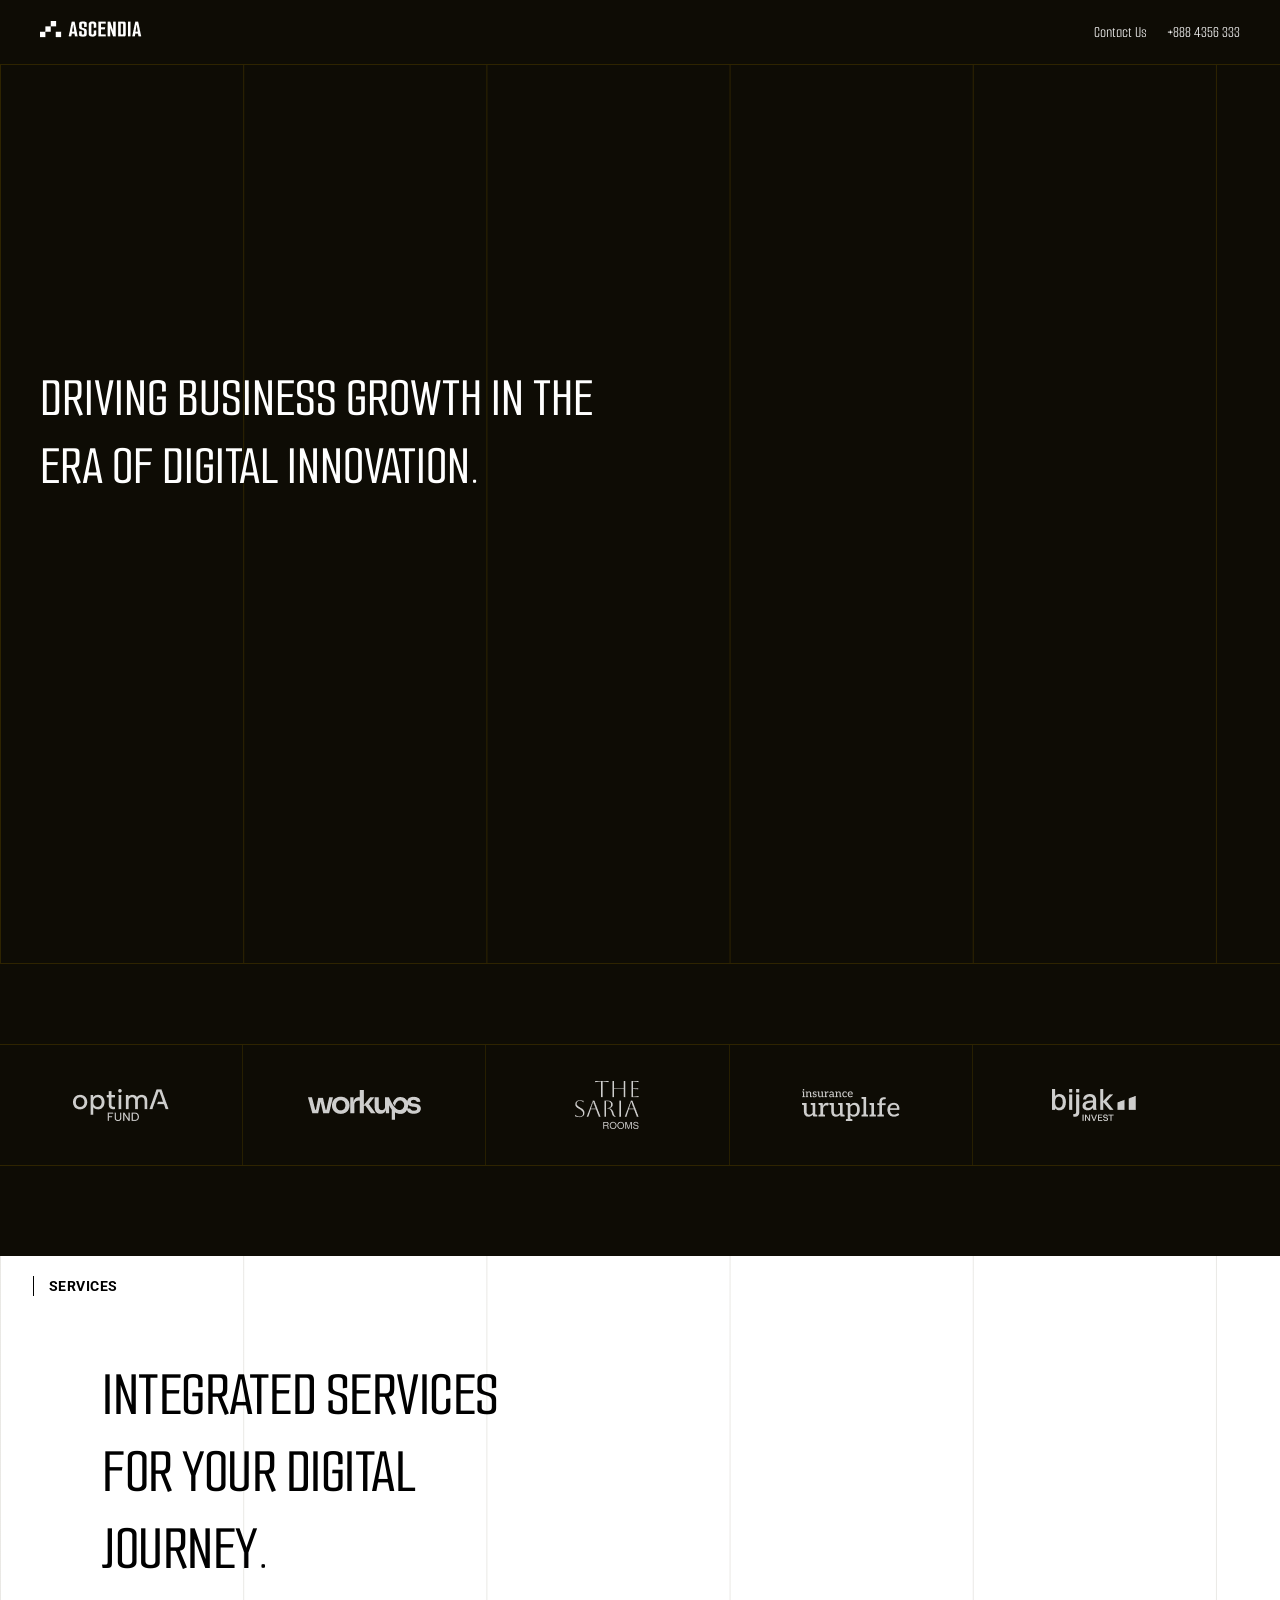
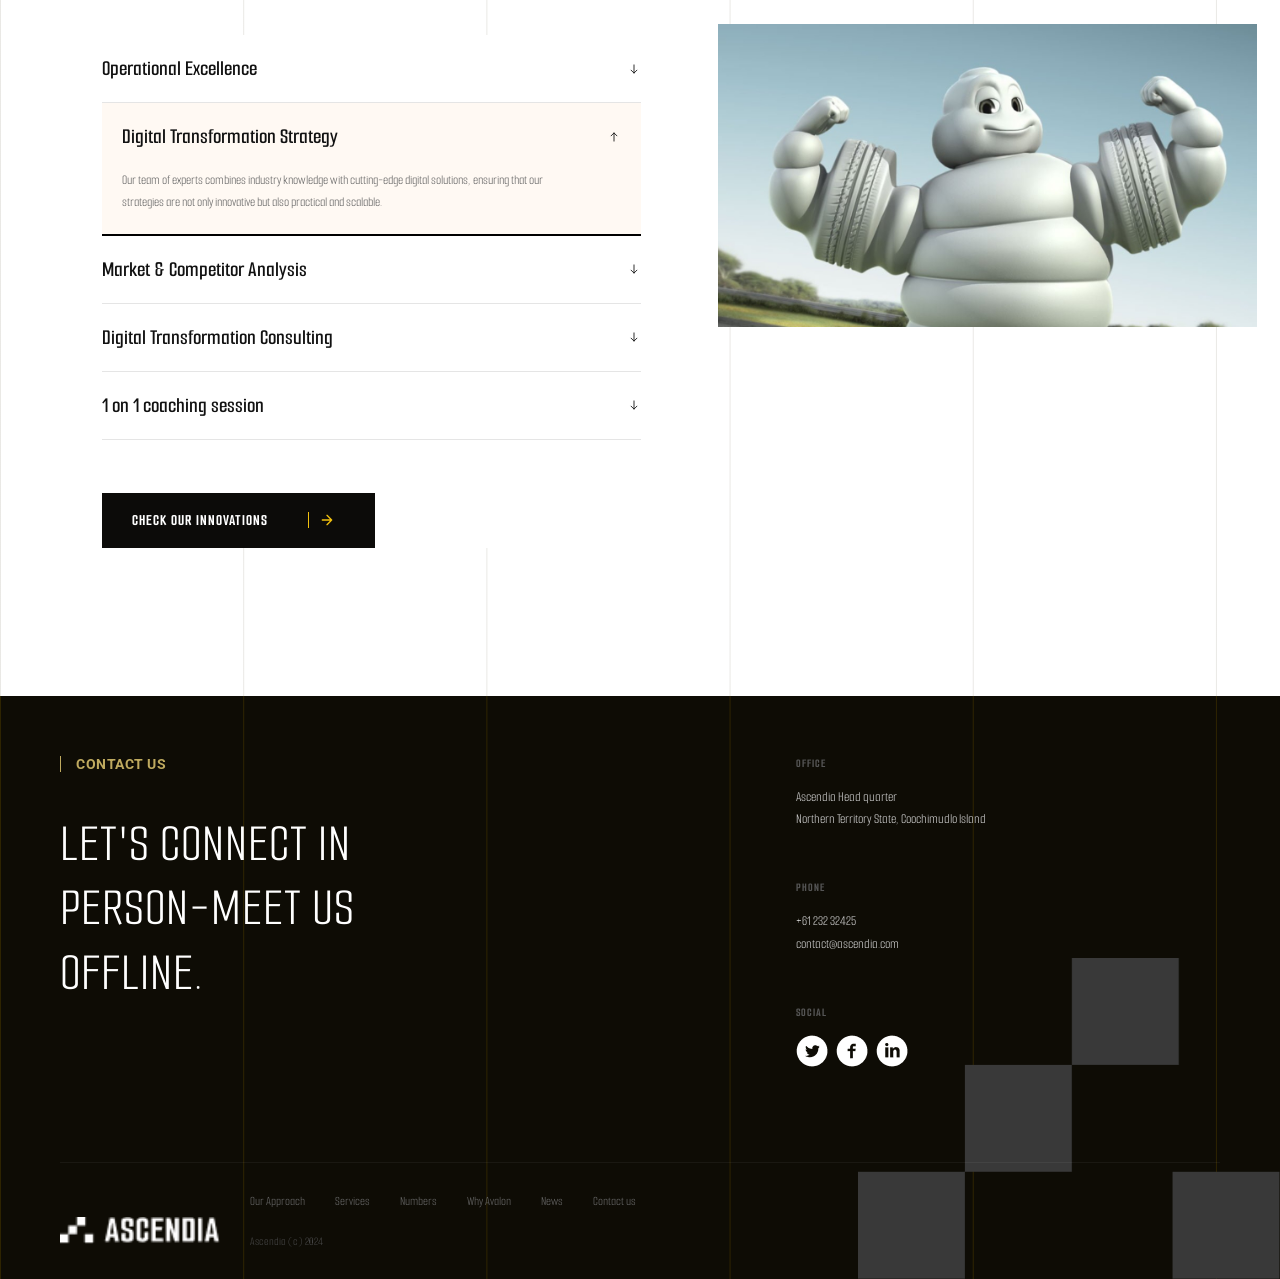
==== index.html @ 7db8bd5d "web development test completed" ====
<!DOCTYPE html>
<html lang="en">
<head>
  <meta charset="UTF-8" />
  <meta name="viewport" content="width=device-width, initial-scale=1.0" />
  <title>Ascendia</title>
  <link rel="stylesheet" href="styles.css" />
<link rel="preconnect" href="https://fonts.googleapis.com">
<link rel="preconnect" href="https://fonts.gstatic.com" crossorigin>
<link href="https://fonts.googleapis.com/css2?family=Roboto:ital,wght@0,100..900;1,100..900&family=Smooch+Sans:wght@500&display=swap" rel="stylesheet">
</head>
<body>

  <!-- HEADER -->
  <header class="header">
     <a href="index.html" class="logo">  <img src="/assets//pictures/logo.png" alt=""></a>

    <nav class="nav">
      <a href="#">Contact Us</a>
      
      <span class="menu-btn" id="menuBtn">＝</span>
      <span class="menu-btn2" id="menuBtn">+888 4356 333</span>
    </nav>
  </header>

  <!-- HERO -->
  <section class="hero">
    <div class="hero-content">
      
        DRIVING BUSINESS
        GROWTH IN THE ERA
        OF DIGITAL INNOVATION.
     
    </div>

    <div class="hero-media">
      <video
        src="assets/videos/hero_vid.mp4"
        autoplay
        muted
        loop
        playsinline
      ></video>
    </div>
  </section>
<section class="brands">
  <div class="brands-track">
    <div class="brand-item"><img src="/assets/pictures/optimA.png" alt="" /></div>
    <div class="brand-item"><img src="/assets/pictures/Union (1).png" alt="" /></div>
    <div class="brand-item"><img src="/assets/pictures/Group 8.png" alt="" /></div>
    <div class="brand-item">
        <img src="/assets/pictures/Group 6.png" alt="" />
    </div>
    <div class="brand-item"><img src="/assets/pictures/Group 7.png" alt="" /></div>

  </div>
</section>
<section class="services-section">

        <div class="container">
            <div class="content-wrapper">
                
                <div class="left-column">
                    
                    <div class="top-label">
                        <span class="label-line"></span>
                        <span class="label-text roboto-font">Services</span>
                    </div>

                    <div class="main-heading">
                        INTEGRATED SERVICES <br>
                        FOR YOUR DIGITAL <br>
                        JOURNEY.
                    </div>

                    <div class="accordion roboto-font">
                        
                        <div class="accordion-item">
                            <button class="accordion-header">
                                <span>Operational Excellence</span>
                                <svg class="arrow" width="14" height="14" viewBox="0 0 24 24" fill="none" xmlns="http://www.w3.org/2000/svg">
    <path d="M12 5V19" stroke="currentColor" stroke-width="1.5" stroke-linecap="round"/>
    <path d="M7 14L12 19L17 14" stroke="currentColor" stroke-width="1.5" stroke-linecap="round" stroke-linejoin="round"/>
</svg>
                            </button>
                            <div class="accordion-content">
                                <p>Our operational strategies streamline your processes to maximize efficiency and reduce costs.</p>
                            </div>
                        </div>

                        <div class="accordion-item active">
                            <button class="accordion-header">
                                <span>Digital Transformation Strategy</span>
                                <svg class="arrow" width="14" height="14" viewBox="0 0 24 24" fill="none" xmlns="http://www.w3.org/2000/svg">
    <path d="M12 5V19" stroke="currentColor" stroke-width="1.5" stroke-linecap="round"/>
    <path d="M7 14L12 19L17 14" stroke="currentColor" stroke-width="1.5" stroke-linecap="round" stroke-linejoin="round"/>
</svg>
                            </button>
                            <div class="accordion-content">
                                <p>Our team of experts combines industry knowledge with cutting-edge digital solutions, ensuring that our strategies are not only innovative but also practical and scalable.</p>
                            </div>
                        </div>

                        <div class="accordion-item">
                            <button class="accordion-header">
                                <span>Market & Competitor Analysis</span>
                                <svg class="arrow" width="14" height="14" viewBox="0 0 24 24" fill="none" xmlns="http://www.w3.org/2000/svg">
    <path d="M12 5V19" stroke="currentColor" stroke-width="1.5" stroke-linecap="round"/>
    <path d="M7 14L12 19L17 14" stroke="currentColor" stroke-width="1.5" stroke-linecap="round" stroke-linejoin="round"/>
</svg>
                            </button>
                            <div class="accordion-content">
                                <p>We analyze the market landscape to identify opportunities and give you a competitive edge.</p>
                            </div>
                        </div>

                        <div class="accordion-item">
                            <button class="accordion-header">
                                <span>Digital Transformation Consulting</span>
                                <svg class="arrow" width="14" height="14" viewBox="0 0 24 24" fill="none" xmlns="http://www.w3.org/2000/svg">
    <path d="M12 5V19" stroke="currentColor" stroke-width="1.5" stroke-linecap="round"/>
    <path d="M7 14L12 19L17 14" stroke="currentColor" stroke-width="1.5" stroke-linecap="round" stroke-linejoin="round"/>
</svg>
                            </button>
                            <div class="accordion-content">
                                <p>Expert consulting to guide your business through every step of digital adoption.</p>
                            </div>
                        </div>

                        <div class="accordion-item">
                            <button class="accordion-header">
                                <span>1 on 1 coaching session</span>
                                <svg class="arrow" width="14" height="14" viewBox="0 0 24 24" fill="none" xmlns="http://www.w3.org/2000/svg">
    <path d="M12 5V19" stroke="currentColor" stroke-width="1.5" stroke-linecap="round"/>
    <path d="M7 14L12 19L17 14" stroke="currentColor" stroke-width="1.5" stroke-linecap="round" stroke-linejoin="round"/>
</svg>
                            </button>
                            <div class="accordion-content">
                                <p>Personalized coaching to empower your leadership team with digital fluency .</p>
                            </div>
                        </div>
       <a href="services.html" class="cta-button smooch-font">
                        <span class="cta-button-text">Check our innovations</span>
                        <span>  <span class="label-line2"><svg width="16" height="16" viewBox="0 0 24 24" fill="none" stroke="#F2C10E" stroke-width="2">
    <path d="M5 12h14M12 5l7 7-7 7" stroke-linecap="round" stroke-linejoin="round"/>
</svg></span>
                   </span>
                    </a>
                    </div>

             

                </div>

                <div class="right-column">
                        <img src="/assets//pictures/section_2.jpg" alt="Digital Journey Mascot" class="feature-image">
                    <
                </div>

            </div>
        </div>
    </section>
    <footer class="footer">

        <div class="footer-container">
            <div class="footer-main">
                <div class="footer-left">
                    <div class="contact-label">
                        <span class="label-text roboto-font">Contact Us</span>
                    </div>
                    <div class="footer-heading">
                        LET'S CONNECT IN<br>
                        PERSON-MEET US<br>
                        OFFLINE.
                    </div>
                </div>

                <div class="footer-right">
                    <div class="info-block">
                        <h3>OFFICE</h3>
                        <p>Ascendia Head quarter<br>Northern Territory State, Coochimudlo Island</p>
                    </div>

                    <div class="info-block">
                        <h3>PHONE</h3>
                        <p>+61 232 32425<br>contact@ascendia.com</p>
                    </div>

                    <div class="info-block">
                        <h3>SOCIAL</h3>
                       <img src="/assets//pictures/icons.png" alt="">
                    </div>
                
                </div>
            </div>

            <div class="footer-bottom">
                <div class="logo-area">
                    <img src="/assets//pictures//logo.png" alt="">
                    <p class="copyright">Ascendia (c) 2024</p>
                </div>
                <div class="bottom-links">
                    <nav class="footer-nav">
                        <a href="#">Our Approach</a>
                        <a href="#">Services</a>
                        <a href="#">Numbers</a>
                        <a href="#">Why Avalon</a>
                        <a href="#">News</a>
                        <a href="#">Contact us</a>
                    </nav>
                     <p class="copyright">Ascendia (c) 2024</p>
                </div>
            </div>
        </div>
            <div class="large_logo"><img src="/assets//pictures/large_logo.png" alt=""></div>
    </footer>
  <script src="script.js"></script>
</body>
</html>
---- styles.css ----
@import url('https://fonts.googleapis.com/css2?family=Smooch+Sans:wght@500&display=swap');
* {
  margin: 0;
  padding: 0;
  box-sizing: border-box;
   font-family: "Smooch Sans", sans-serif;
  font-optical-sizing: auto;
  font-style: normal;
}

body {
 background: #0E0C05;
  position: relative;


  color: #fff;
  overflow-x: hidden;
}
.smooch-font {
  font-family: "Smooch Sans", sans-serif;
  font-optical-sizing: auto;
  font-weight: 500;
  font-style: normal;
}
.roboto-font {
  font-family: "Roboto", sans-serif!important;
  font-optical-sizing: auto;
  font-style: normal;
}
.header {
    position: fixed;
    top: 0;
    left: 0;
    right: 0;
    z-index: 10;
  display: flex;
  justify-content: space-between;
  align-items: center;
  padding: 20px 40px;
  width: 100%;
  height: 64px;
  background: #0E0C05;
}

.logo {
  font-weight: bold;
  letter-spacing: 2px;
}

.nav {
  display: flex;
  align-items: center;
  gap: 20px;
}

.nav a {
  color: #fff;
  text-decoration: none;
  font-size: 16px;
}

.menu-btn {
  font-size: 30px;
  cursor: pointer;
  display: none;
}
.menu-btn2 {
  font-size: 16px;
  cursor: pointer;
  display: flex;
}

.hero {
  position: relative;
  display: flex;
  align-items: center;
  min-height: 100vh; 
  width: 100%;
  overflow: hidden;
    background-color: #0E0C0500;
opacity: 1;
background-size: 19% 19%;
background-image:  repeating-linear-gradient(to right, #2E2401, #2E2401 1px, #0E0C05 1px, #0E0C05);

  margin-top: 64px;
  border-top: 1px solid #2E2401;
  
  border-bottom: 1px solid #2E2401;
}

.hero-content {
  position: absolute;
  top: 29%;
  width: 50%;
  z-index: 2;
  padding: 40px;
  font-size: 56px;
  line-height: 1.2;
  font-weight: 500;
}

.hero-media {
  position: absolute;
  top: 0;
  right: 0;
  width: 60%;
  height: 100%;
  overflow: hidden;
}

.hero-media video {
  position: absolute;
  inset: 0;
  width: 100%;
  height: 100%;
  object-fit: cover;
}

/* .hero-media::after {
  content: "";
  position: absolute;
  inset: 0;
  background: linear-gradient(
    to left,
    rgba(0, 0, 0, 0.15),
    rgba(0, 0, 0, 0.7)
  );
} */

.brands {
  position: relative;
  width: 100%;
  overflow: hidden;
}

/* TRACK */
.brands-track {
  display: flex;
  width: 100%;
  margin-top: 80px;
  margin-bottom: 90px;
  border-top: 1px solid #2E2401;
  
  border-bottom: 1px solid #2E2401;
}

.brand-item {
  flex: 0 0 19%;
  min-width: 19%;
  height: 120px;
width: 19%;
  display: flex;
  align-items: center;
  justify-content: center;

  font-size: 14px;
  opacity: 0.8;

  border-right: 1px solid #2E2401;
}

.brand-item:last-child {
  border-right: none;
}
.brands:hover .brands-track {
  animation-play-state: paused;
}


.services-section {
    position: relative;
    width: 100%;
    min-height: 100vh;
    padding: 100px 20px;
    padding-left: 8%;
    display: flex;
    justify-content: center;
    background-color: white;
    
opacity: 1;
background-size: 19% 19%;
background-image:  repeating-linear-gradient(to right, #2E24011a, #2e24011a 1px, white 1px, white);

}


.container {
    width: 100%;
    max-width: 1200px;
    position: relative;
    z-index: 1;
}

.content-wrapper {
    display: grid;
    grid-template-columns: 1fr;
    gap: 40px;
}
.ovs_container .top-label{
position: relative;
width: fit;
top: 0;
left: 0;
}
.ovs_container .label-text{
color: black;
}
.top-label {
    display: flex;
    top:-80px;
    left: -6%;
    align-items: center;
    margin-bottom: 2rem;
    position: absolute;
    color: black;
    
}

.label-line {
    height: 20px;
    width: 1px;
    background-color: #000;
    margin-right: 15px;
}
.label-line2 {
    margin-right: 10px;
  border-left:1px solid #F2C10E;
    padding-left: 10px;
    
    display: flex;
    align-items: center;
    justify-content: space-between;
    flex-direction: row;
}

.label-text {
    font-size: 0.85rem;
    font-weight: 600;
    letter-spacing: 0.5px;
    color: #333;
}

.footer .label-text{
    color: #bfaa5f;
}

.main-heading {
    font-size: 4rem;
    font-weight: 500; 
    text-transform: uppercase;
    margin-bottom: 3rem;
    letter-spacing: -0.5px;
    color: black;
}

.accordion {
    margin-bottom: 3rem;
    background-color: white;
}

.accordion-item {
    border-bottom: 1px solid #e5e5e5;
    overflow: hidden;
    transition: background-color 0.3s ease;
}

.accordion-header {
    width: 100%;
    display: flex;
    justify-content: space-between;
    align-items: center;
    padding: 20px 0;
    background: none;
    border: none;
    cursor: pointer;
    text-align: left;
    font-size: 22px;
    font-weight: 600;
    color: #111;
    transition: padding 0.3s;
}

.accordion-header .arrow {
    transition: transform 0.3s ease;
}

.accordion-content {
    max-height: 0;
    font-size: 14px;
    overflow: hidden;
    transition: max-height 0.3s ease-out, opacity 0.3s ease;
    opacity: 0;
}

.accordion-content p {
    font-size: 0.85rem;
    line-height: 1.6;
    color: #666;
    padding-bottom: 20px;
    max-width: 90%;
}

.accordion-item.active {
    background-color: #FFF9F3; 
    border-bottom: 2px solid black;
}

.accordion-item.active .accordion-header {
    padding-left: 20px;
    padding-right: 20px;
}

.accordion-item.active .accordion-content {
    padding-left: 20px;
    padding-right: 20px;
    opacity: 1;
}

.accordion-item.active .arrow {
    transform: rotate(180deg);
}

.cta-button {
    display: inline-flex;
    align-items: center;
    background-color: #0c0b09;
    color: #fff;
    text-decoration: none;
    padding: 18px 30px;
    font-size: 16px;
    width: 273px;
    font-weight: 700;
    letter-spacing: 1px;
    text-transform: uppercase;
    transition: background-color 0.3s;
    margin-top: 53px;
    display: flex;
    align-items: center;
    justify-content: space-between;
    flex-direction: row;
}
.cta-button-text{
    display: flex;
    flex: 1;
    white-space: none;
    word-break:keep-all;
}

.cta-button span {
}

.cta-button:hover {
    background-color: #222;
}

.right-column {
    display: flex; 
    align-items: center;
    justify-content: center;
}

.image-wrapper {
    width: 100%;
    height: 100%;
    display: flex;
    align-items: center;
    justify-items: center;
}

.feature-image {
    width: 100%;
    height: auto;
    object-fit: cover;
    max-height: 600px;
}

.footer {
    background-color: #0b0a07; 
    color: #ffffff;
    position: relative;
    overflow: hidden;
    position: relative;
    
    background-color: #0E0C0500;
opacity: 1;
background-size: 19% 19%;
background-image:  repeating-linear-gradient(to right, #2E2401, #2E2401 1px, #0E0C05 1px, #0E0C05);
}

.footer .large_logo img{
    position: absolute;
    width: 33%;
    max-width: 476px;
    min-width: 305px;
    bottom: 0;
right: 0;}

  .footer .logo-area .copyright{
display:none;
  }
.footer-container {
    max-width: 1200px;
    
    padding: 60px 20px 30px 20px;
    margin: 0 auto;
    position: relative;
    z-index: 2;
}

.contact-label {
    display: flex;
    align-items: center;
    margin-bottom: 40px;
    border-left:1px solid #bfaa5f ;
    padding-left: 15px;
}


.label-text {
    color: black;
    font-size: 14px;
    font-weight: bold;
}

.footer-heading {
    font-size: 32px;
    line-height: 1.2;
    letter-spacing: 1px;
    margin-bottom: 50px;
}

.info-block {
    margin-bottom: 30px;
}

.info-block h3 {
    font-size: 12px;
    color: #555;
    margin-bottom: 15px;
    letter-spacing: 1px;
}

.info-block p {
    font-size: 14px;
    line-height: 1.6;
    color: #ccc;
}

.social-icons {
    display: flex;
    gap: 10px;
}

.icon-circle {
    width: 35px;
    height: 35px;
    border-radius: 50%;
    background-color: #fff;
    color: #000;
    display: flex;
    align-items: center;
    justify-content: center;
    text-decoration: none;
    font-size: 10px;
    font-weight: bold;
}

.ascendia-logo {
    font-size: 24px;
    font-weight: bold;
    display: flex;
    align-items: center;
    letter-spacing: 2px;
    margin-bottom: 20px;
}

.precision-section {
    position: relative;
    padding: 60px 20px;
    background-color: #ffffff;
    min-height: 100vh;
}

.model-canvas {
    width: 100%;
    height: 500px;
    background-color: #e0e0e0; 
    position: relative;
    overflow: hidden;
    cursor: grab;
    margin-top: 40px;
}

.model-canvas:active {
    cursor: grabbing;
}

.canvas-overlay {
    position: absolute;
    top: 50%;
    left: 50%;
    transform: translate(-50%, -50%);
    text-align: center;
    pointer-events: none;
    z-index: 10;
}

.canvas-overlay span {
    font-size: 48px;
    font-weight: 800;
    color: #111;
    display: block;
}

.canvas-overlay p {
    font-size: 12px;
    color: #666;
    letter-spacing: 2px;
    margin-top: 10px;
}

@media (min-width: 1024px) {
    .model-canvas {
        height: 700px;
    }
}

.footer-bottom {
    
    margin-top: 60px;
    border-top: 1px solid rgba(255,255,255,0.05);
    padding-top: 30px;
}
.footer-bottom .logo-area img{
    width: 160px;
}
.footer-nav {
    display: flex;
    flex-wrap: wrap;
    gap: 15px;
    margin-bottom: 15px;
}

.footer-nav a {
    color: #666;
    text-decoration: none;
    font-size: 13px;
}

.copyright {
    color: #444;
    font-size: 12px;
}


.overview-section {
    position: relative;
    padding: 50px 20px;
    min-height: 100vh;
      background-color: white;


}

.ovs_container {
    max-width: 1200px;
    margin: 0px auto;
    position: relative;
    z-index: 2;
}

.gold-line {
    display: inline-block;
    width: 1px;
    height: 30px;
    background-color: #000;
    margin-right: 15px;
    vertical-align: middle;
}

.label-text {
    font-size: 14px;
    font-weight: bold;
    text-transform: uppercase;
}



.services-visual-grid {
    display: flex;
    flex-direction: column;
    gap: 100px;
}

.visual-card {
    text-align: center;
    position: relative;
}

.image-wrapper {
    position: relative;
    display: inline-block;
    margin-bottom: 20px;
}

.product-img {
    max-width: 100%;
    height: auto;
    position: relative;
    z-index: 2; 
}

.outline-number {
    position: absolute;
    bottom: -30px;
    left: -20px;
    font-size: 140px;
    font-weight: 900;
    color: transparent;
    -webkit-text-stroke: 1px #000000;
    z-index: 1;
    line-height: 1;
    pointer-events: none;
    z-index: 5;
}

.service-title {
    font-size: 22px;
    letter-spacing: 1px;
    font-weight: bold;
    margin-top: 10px;
    color: #000;
}


@media (min-width: 1024px) {
    .footer-main {
        display: grid;
        grid-template-columns: 1.5fr 1fr;
        gap: 100px;
    }
    .right-column{
        display: none;
    }

    .footer-heading {
        font-size: 54px;
    }

    .footer-right {
        position: relative;
        display: grid;
        grid-template-columns: 1fr;
        gap: 20px;
    }

    .footer_right .large_logo img{
        display: flex;
        position: absolute;
        bottom: 0;
        right: 0;
        width: 60%;
        max-width: 476px;

    }

    .footer-bottom {
        display: flex;
        justify-content: start;
        align-items: flex-end;
        gap: 30px;
        
    }

    .bottom-links {
        display: flex;
        flex-direction: column;
        align-items: flex-start;
        gap: 10px;
    }

    .footer-nav {
        gap: 30px;
    }
     

    .services-visual-grid {
        flex-direction: row;
        justify-content: space-between;
        align-items: flex-end;
        gap: 0;
    }

    .visual-card {
        width: 45%;
    }

    .outline-number {
        font-size: 180px;
        bottom: -50px;
        left: -40px;
    }

    .service-title {
        font-size: 28px;
        text-align: right;
    }

    .visual-card:last-child .service-title {
        text-align: left;
    }
}

@media (min-width: 1024px){
    

    .content-wrapper {
        grid-template-columns: 1fr 1fr;
        gap: 80px;
    }

  

    .right-column {
        display: flex; 
    }

}

@media (max-width: 1024px) {
  .brands-track {
    animation: scroll-brands 20s linear infinite;
  }

  .brand-item {
    width: 35%;
    max-width: 200px;
  }
  
}


@keyframes scroll-brands {
  from {
    transform: translateX(0);
  }
  to {
    transform: translateX(-50%);
  }
}

@media (max-width: 768px) {
    .menu-btn {
  font-size: 26px;
  cursor: pointer;
  display: flex;
}
.menu-btn2 {
  font-size: 26px;
  cursor: pointer;
  display: none;
}
  .hero {
    flex-direction: column;
    min-height: auto;
    background-size: none;
background-image:none;

  }

  .hero-content {
    width: 100%;
    position: relative;
    padding: 40px 17px;
  }

  

  .hero-media {
    position: relative;
    width: 100%;
    height: 60vh;
  }

 .brand-item {
    flex: 0 0 80%;
    width: 36%;
    min-width: 100px;
  }

  .brand-item {
    border-bottom: 1px solid #0E0C05;
  }
.precision-section{
       background-color: white;
    
opacity: 1;
background-size: none;
background-image: none; 
}
  
.overview-section {

      background-color: white;
    
opacity: 1;
background-size: none;
background-image: none;
}

  .footer{
    
background-size: none;
background-image: none;
  }
  .footer .bottom-links{
display:none;
  }
  .footer .logo-area .copyright{
display:flex;
padding: 30px 0;
  }
  
.footer-bottom .logo-area img{
    width: 185px;
}
   .large_logo{
        display: flex;
        position: absolute;
        bottom: 155px;
        right: 0;
        width: 60%;
        max-width: 476px;

    }

    .top-label{
        position: relative;
        top: 0;left: 0;
    }
           .services-section {
        padding: 40px 40px;
    }
}
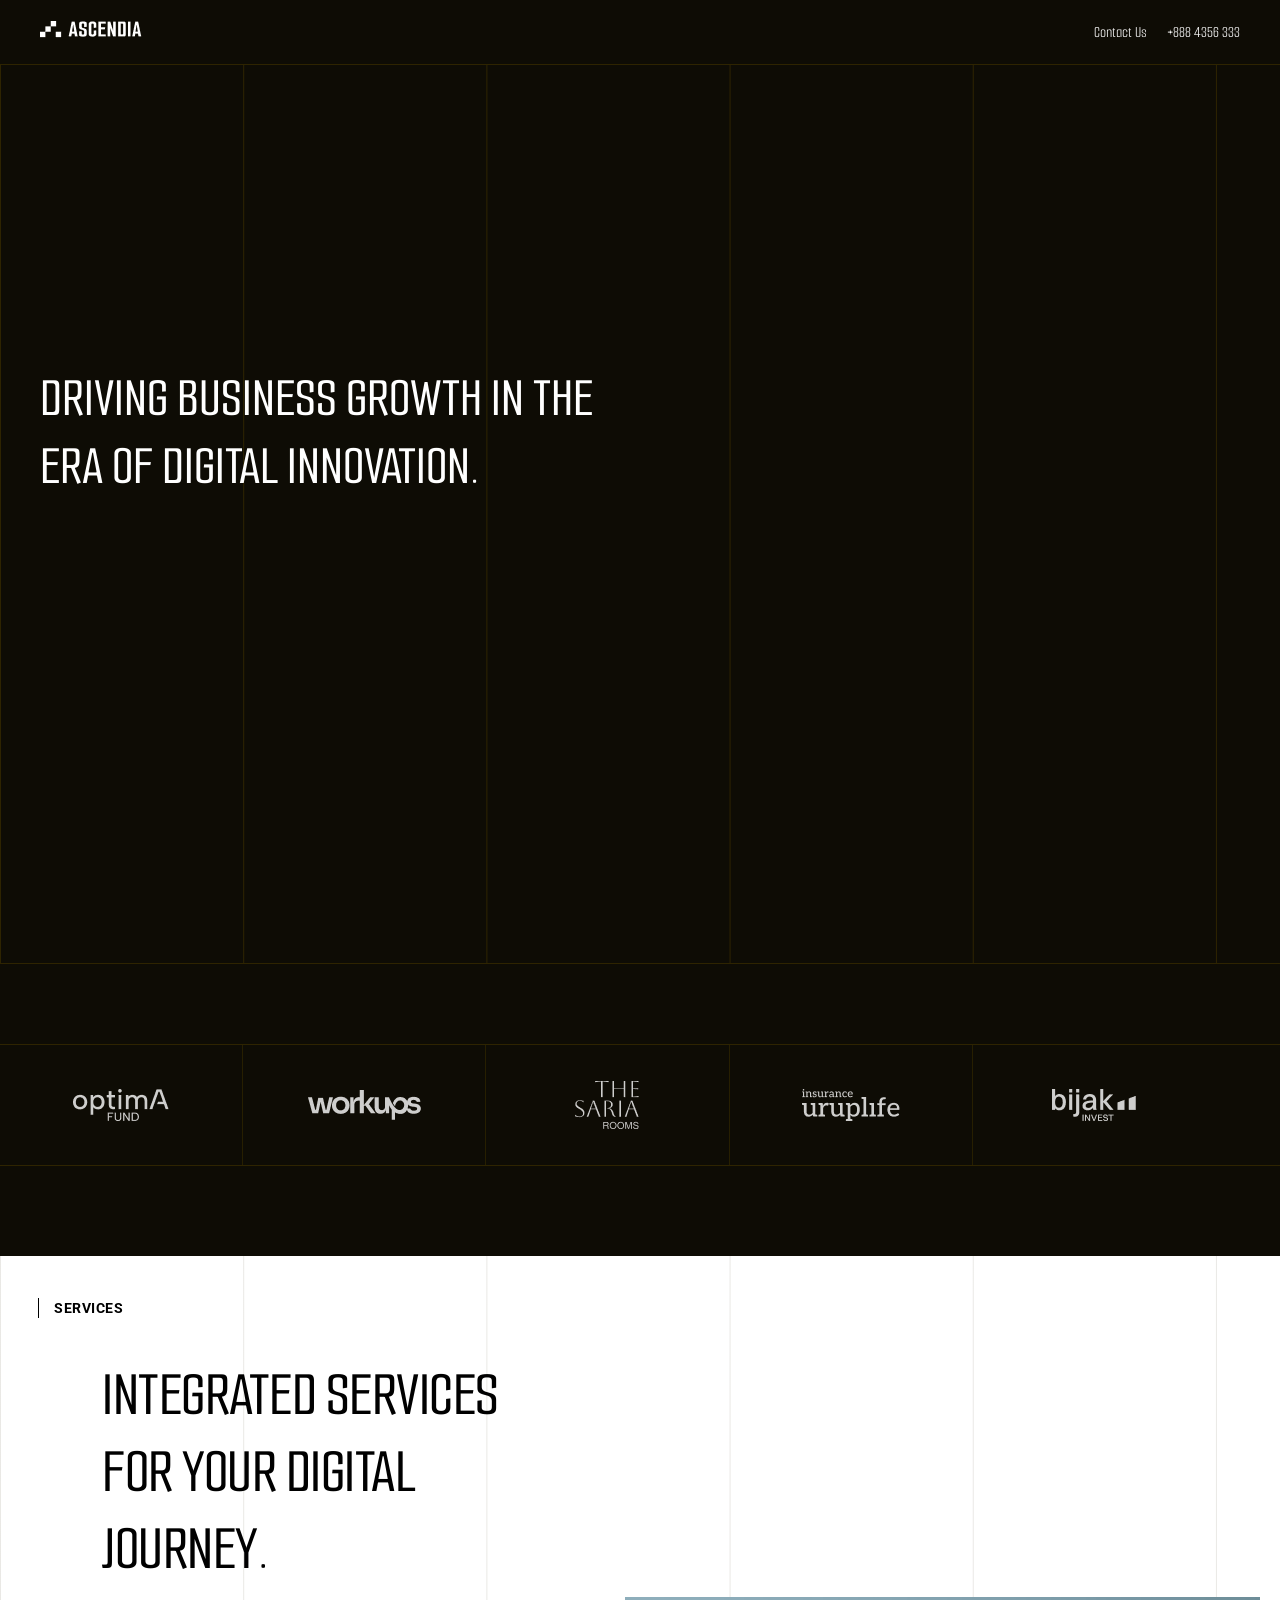
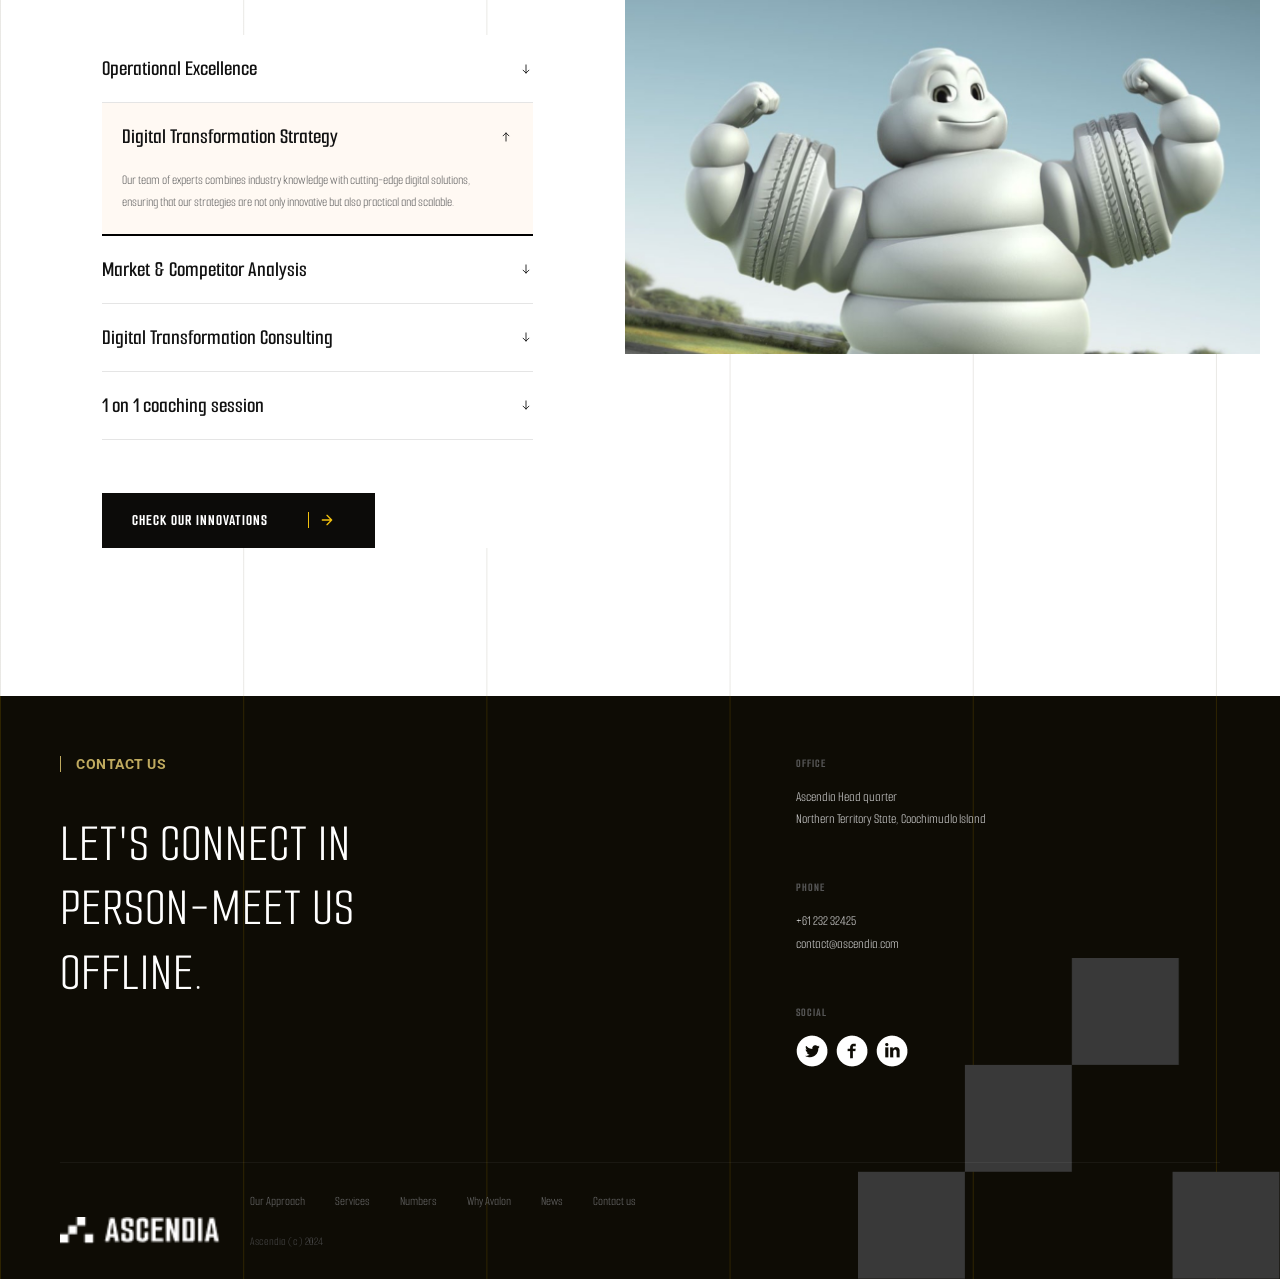
==== commit cbcce8c3: "web development test completed" ====
--- a/index.html
+++ b/index.html
@@ -13,7 +13,7 @@
 
   <!-- HEADER -->
   <header class="header">
-     <a href="index.html" class="logo">  <img src="/assets//pictures/logo.png" alt=""></a>
+    <a href="index.html" class="logo"> <img src="./assets/pictures/logo.png" alt=""></a>
 
     <nav class="nav">
       <a href="#">Contact Us</a>
@@ -45,20 +45,18 @@
   </section>
 <section class="brands">
   <div class="brands-track">
-    <div class="brand-item"><img src="/assets/pictures/optimA.png" alt="" /></div>
-    <div class="brand-item"><img src="/assets/pictures/Union (1).png" alt="" /></div>
-    <div class="brand-item"><img src="/assets/pictures/Group 8.png" alt="" /></div>
+    <div class="brand-item"><img src="./assets/pictures/optimA.png" alt="" /></div>
+    <div class="brand-item"><img src="./assets/pictures/Union (1).png" alt="" /></div>
+    <div class="brand-item"><img src="./assets/pictures/Group 8.png" alt="" /></div>
     <div class="brand-item">
-        <img src="/assets/pictures/Group 6.png" alt="" />
+        <img src="./assets/pictures/Group 6.png" alt="" />
     </div>
-    <div class="brand-item"><img src="/assets/pictures/Group 7.png" alt="" /></div>
+    <div class="brand-item"><img src="./assets/pictures/Group 7.png" alt="" /></div>
 
   </div>
 </section>
 <section class="services-section">
 
-        <div class="container">
-            <div class="content-wrapper">
                 
                 <div class="left-column">
                     
@@ -104,7 +102,7 @@
                         <div class="accordion-item">
                             <button class="accordion-header">
                                 <span>Market & Competitor Analysis</span>
-                                <svg class="arrow" width="14" height="14" viewBox="0 0 24 24" fill="none" xmlns="http://www.w3.org/2000/svg">
+                                <svg class="arrow" width="14" height="14" viewBox="0 0 24 24" fill="none" xmlns="http:www.w3.org/2000/svg">
     <path d="M12 5V19" stroke="currentColor" stroke-width="1.5" stroke-linecap="round"/>
     <path d="M7 14L12 19L17 14" stroke="currentColor" stroke-width="1.5" stroke-linecap="round" stroke-linejoin="round"/>
 </svg>
@@ -153,11 +151,9 @@
                 </div>
 
                 <div class="right-column">
-                        <img src="/assets//pictures/section_2.jpg" alt="Digital Journey Mascot" class="feature-image">
-                    <
-                </div>
-
-            </div>
+                        <img src="./assets/pictures/section_2.jpg" alt="Digital Journey Mascot" class="feature-image">
+                    
+
         </div>
     </section>
     <footer class="footer">
@@ -188,7 +184,7 @@
 
                     <div class="info-block">
                         <h3>SOCIAL</h3>
-                       <img src="/assets//pictures/icons.png" alt="">
+                    <img src="./assets/pictures/icons.png" alt="">
                     </div>
                 
                 </div>
@@ -196,7 +192,7 @@
 
             <div class="footer-bottom">
                 <div class="logo-area">
-                    <img src="/assets//pictures//logo.png" alt="">
+                    <img src="./assets/pictures//logo.png" alt="">
                     <p class="copyright">Ascendia (c) 2024</p>
                 </div>
                 <div class="bottom-links">
@@ -212,7 +208,7 @@
                 </div>
             </div>
         </div>
-            <div class="large_logo"><img src="/assets//pictures/large_logo.png" alt=""></div>
+            <div class="large_logo"><img src="./assets/pictures/large_logo.png" alt=""></div>
     </footer>
   <script src="script.js"></script>
 </body>
--- a/styles.css
+++ b/styles.css
@@ -1,3 +1,4 @@
+
 @import url('https://fonts.googleapis.com/css2?family=Smooch+Sans:wght@500&display=swap');
 * {
   margin: 0;
@@ -174,6 +175,7 @@
     padding: 100px 20px;
     padding-left: 8%;
     display: flex;
+    flex-direction: row;
     justify-content: center;
     background-color: white;
     
@@ -207,8 +209,8 @@
 }
 .top-label {
     display: flex;
-    top:-80px;
-    left: -6%;
+    top: 4%;
+      left: 3%;
     align-items: center;
     margin-bottom: 2rem;
     position: absolute;
@@ -299,7 +301,9 @@
     padding-bottom: 20px;
     max-width: 90%;
 }
-
+.iframe-test-section {
+  width: 100%
+}
 .accordion-item.active {
     background-color: #FFF9F3; 
     border-bottom: 2px solid black;
@@ -357,6 +361,7 @@
     display: flex; 
     align-items: center;
     justify-content: center;
+    padding-left: 8%;
 }
 
 .image-wrapper {
@@ -588,8 +593,8 @@
 
 .services-visual-grid {
     display: flex;
-    flex-direction: column;
-    gap: 100px;
+    flex-direction: row;
+      gap: 60px;
 }
 
 .visual-card {
@@ -639,9 +644,7 @@
         grid-template-columns: 1.5fr 1fr;
         gap: 100px;
     }
-    .right-column{
-        display: none;
-    }
+
 
     .footer-heading {
         font-size: 54px;
@@ -679,52 +682,15 @@
         gap: 10px;
     }
 
-    .footer-nav {
-        gap: 30px;
-    }
-     
-
-    .services-visual-grid {
-        flex-direction: row;
-        justify-content: space-between;
-        align-items: flex-end;
-        gap: 0;
-    }
-
+
+.footer-nav {
+  gap: 30px;
+}
     .visual-card {
-        width: 45%;
-    }
-
-    .outline-number {
-        font-size: 180px;
-        bottom: -50px;
-        left: -40px;
-    }
-
-    .service-title {
-        font-size: 28px;
-        text-align: right;
-    }
-
-    .visual-card:last-child .service-title {
-        text-align: left;
-    }
-}
-
-@media (min-width: 1024px){
-    
-
-    .content-wrapper {
-        grid-template-columns: 1fr 1fr;
-        gap: 80px;
-    }
-
+      width: 45%;
+    
   
-
-    .right-column {
-        display: flex; 
-    }
-
+}
 }
 
 @media (max-width: 1024px) {
@@ -732,10 +698,16 @@
     animation: scroll-brands 20s linear infinite;
   }
 
+
   .brand-item {
     width: 35%;
     max-width: 200px;
   }
+.services-visual-grid {
+  display: flex;
+  flex-direction: column;
+  gap: 100px;
+}
   
 }
 
@@ -838,7 +810,12 @@
         position: relative;
         top: 0;left: 0;
     }
-           .services-section {
+.right-column {
+  height: 100vh;
+  background: #000;
+  display: none;
+}
+.services-section {
         padding: 40px 40px;
     }
 }
